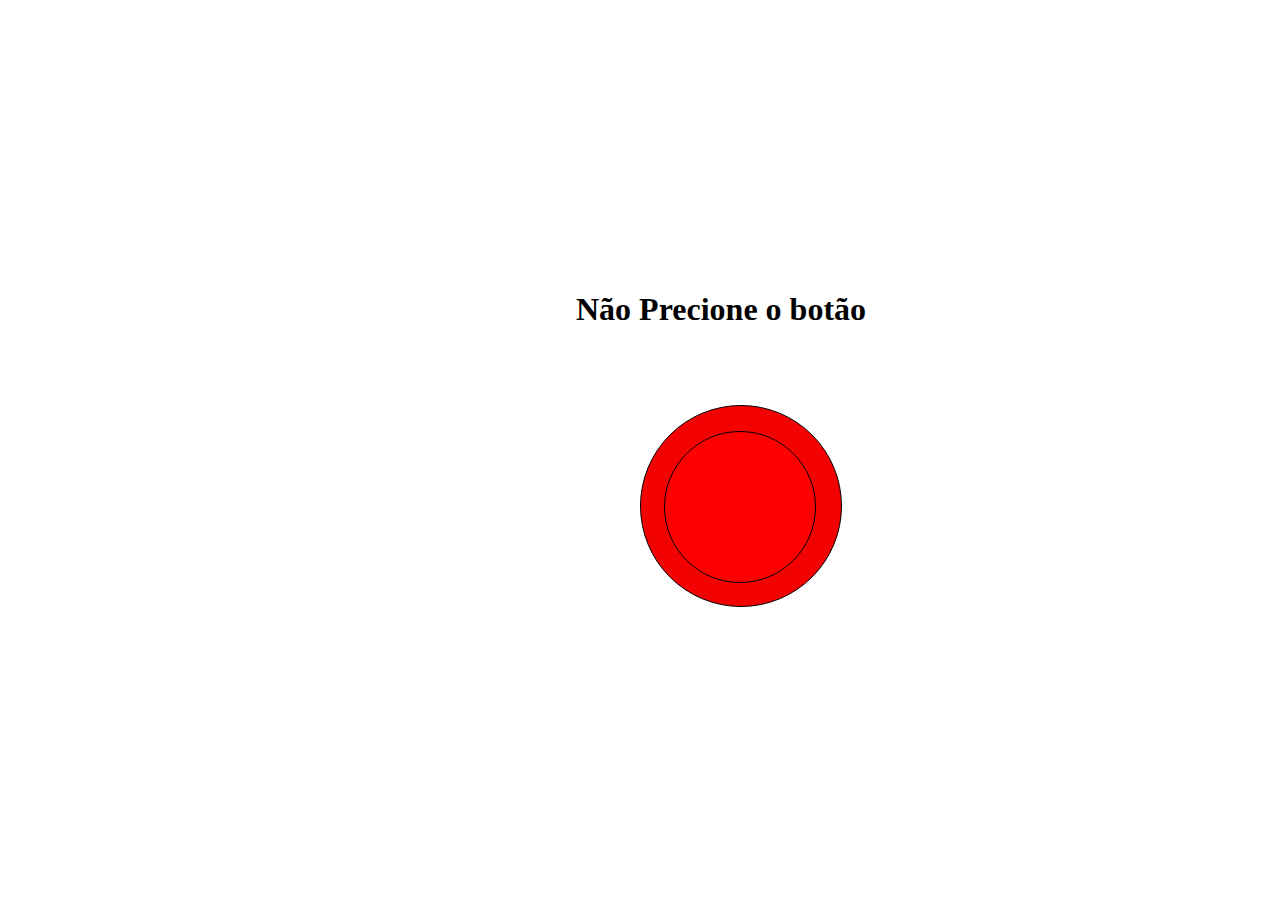
==== main.html @ 32886823 "Add files via upload" ====
<!DOCTYPE html>
<html lang="pt">
<head>
    <meta charset="UTF-8">
    <meta http-equiv="X-UA-Compatible" content="IE=edge">
    <meta name="viewport" content="width=device-width, initial-scale=1.0">
    <title>Não Clique</title>
    <link rel="stylesheet" type="text/css" href="style.css" media="screen" /> 
    <script src="js.js"></script>
    
    <!-- Google tag (gtag.js) -->
<script async src="https://www.googletagmanager.com/gtag/js?id=G-E1ZDKQC1KM"></script>
<script>
  window.dataLayer = window.dataLayer || [];
  function gtag(){dataLayer.push(arguments);}
  gtag('js', new Date());

  gtag('config', 'G-E1ZDKQC1KM');
</script>
</head>
    
<body>
    
    <div class="Botao_Container">
            <div class="Botao_Parte_01">
                <a id = "demo" href="page.html"  >
                    <div class="Botao_Parte_02" onclick="myFunction()" >
                       
                    </div>
                </a>               
            </div>
            <div class="frase"><h1 >Não Precione o botão</h1></div>
    </div>



</body>
</html>
---- style.css ----
.Botao_Parte_01{
    position: absolute;
    width: 200px;
    height: 200px;
    border-radius: 50%;
    background-color: rgb(243, 2, 2);
    border: 1px black solid;
}
.Botao_Parte_01{
    left: 50%;
    top:45%
}

.Botao_Parte_02 {
    position: relative;
    width: 150px;
    height: 150px;
    border-radius: 50%;
    background-color: red;
    border: 1px black solid;
   
}
.Botao_Parte_02{
    left: 23px;
    top: 25px;
}

.Botao_Parte_01:hover , .Botao_Parte_02:hover{
    background-color:rgb(201, 11, 11) ;
}

.frase{
    position: absolute;
    left:45%;
    top:30%;
}
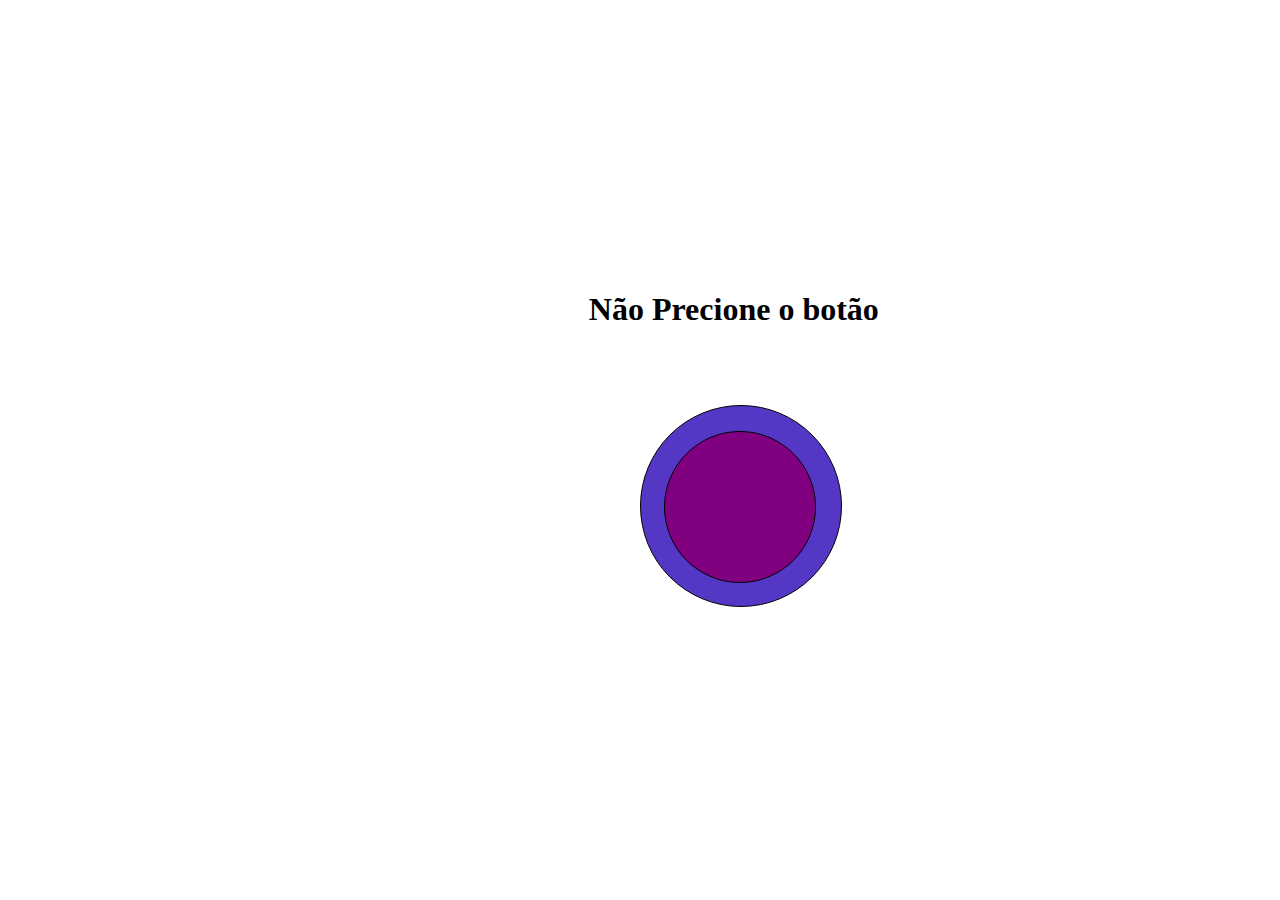
==== commit 3f09f05d: "Add files via upload" ====
--- a/main.html
+++ b/main.html
@@ -5,8 +5,8 @@
     <meta http-equiv="X-UA-Compatible" content="IE=edge">
     <meta name="viewport" content="width=device-width, initial-scale=1.0">
     <title>Não Clique</title>
-    <link rel="stylesheet" type="text/css" href="style.css" media="screen" /> 
-    <script src="js.js"></script>
+    <link rel="stylesheet" type="text/css" href="https://tiagopicolo.github.io/Proj-Botao/style.css" media="screen" /> 
+    <script src="https://tiagopicolo.github.io/Proj-Botao/js.js"></script>
     
     <!-- Google tag (gtag.js) -->
 <script async src="https://www.googletagmanager.com/gtag/js?id=G-E1ZDKQC1KM"></script>
@@ -29,7 +29,9 @@
                     </div>
                 </a>               
             </div>
-            <div class="frase"><h1 >Não Precione o botão</h1></div>
+            <div class="frase">
+                <h1>Não Precione o botão</h1>
+            </div>
     </div>
 
 
